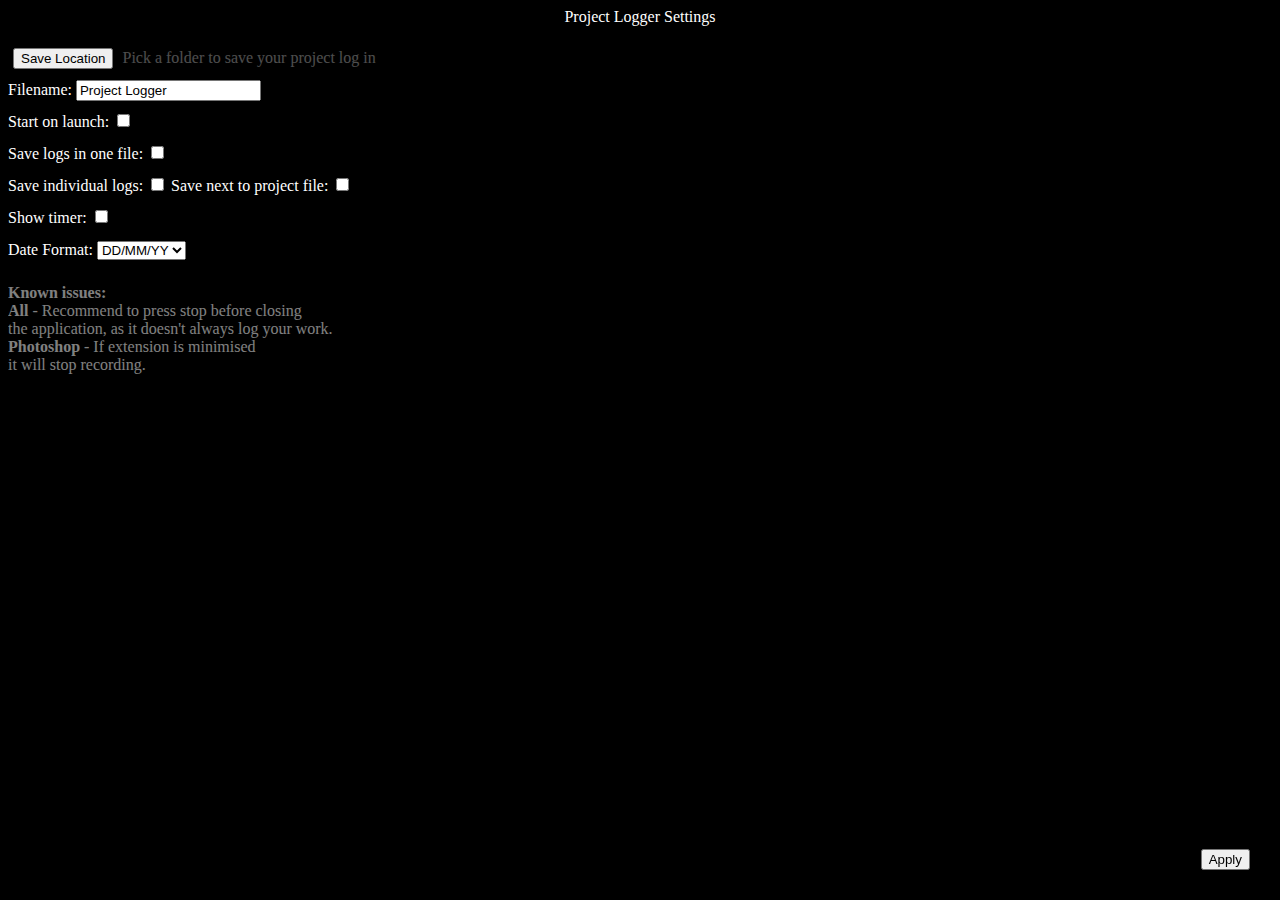
==== userSettingsIndex.html @ 9cdafafa "Adding project to github" ====
<!doctype html>
<html>
	<head>
		<meta charset="utf-8">
		<link rel="stylesheet" href="css/styles.css"/>
		<title>Project Logger Settings</title>
		<!--No right click-->		
		<script>
			var isNS = (navigator.appName == "Netscape") ? 1 : 0;

			if(navigator.appName == "Netscape") document.captureEvents(Event.MOUSEDOWN||Event.MOUSEUP);

			function mischandler(){
				return false;
			}
			function mousehandler(e){
				var myevent = (isNS) ? e : event;
				var eventbutton = (isNS) ? myevent.which : myevent.button;
				if((eventbutton==2)||(eventbutton==3)) return false;
			}
			document.oncontextmenu = mischandler;
			document.onmousedown = mousehandler;
			document.onmouseup = mousehandler;
		</script>
		<!--No right click-->

	</head>
	<body scroll="no" onload="onLoad()" onbeforeunload="windowClose()" id="mainBody">
		<div>
			<span id="settingsPanel">Project Logger Settings</span><br>
			<div class="options">
				<button type="button" onclick="pickSaveFolder()" id="pickFolder">Save Location</button>
				<span id="pickSaveFolder">Pick a folder to save your project log in</span><br>

				<form>
					<label for="fileName">Filename:</label>
					<input type="text" id="fileName" name="fileName" maxlength="50" value="Project Logger"><br>
				</form> 
				
				<form>
					<label for="startOnLaunch">Start on launch:</label>
					<input type="checkbox" id="startOnLaunch" name="startOnLaunch" value="startOnLaunch"><br>
					<label for="saveAll">Save logs in one file:</label>
					<input type="checkbox" id="saveAll" name="saveAll" value="saveAll"><br>
					<label for="saveIndividual">Save individual logs:</label>
					<input type="checkbox" id="saveIndividual" name="saveIndividual" value="saveIndividual" onclick="saveIndividualCheckbox()">
					<label for="saveLocal" id="saveLocal" >Save next to project file:</label>
					<input type="checkbox" id="saveLocalCheckbox" name="saveLocal" value="saveLocal"><br>
					<label for="showTimer">Show timer:</label>
					<input type="checkbox" id="showTimer" name="showTimer" value="showTimer"><br>
				<form>

					<label for="dateFormat">Date Format:</label>
					<select id="dateFormat" name="dateFormat">
					  <option value="ddmmyy">DD/MM/YY</option>
					  <option value="mmddyy">MM/DD/YY</option>
					  <option value="yymmdd">YY/MM/DD</option>
					</select>
				</form>
						
				
			</div>
			<div id="info"><br><b>Known issues:</b><br>
				<b>All</b>  - Recommend to press stop before closing<br> the application, as it doesn't always log your work.<br>
				<b>Photoshop</b> - If extension is minimised<br> it will stop recording.
			</div>
			<div id="applySave">
				<span id="saved">Saved!</span>
				<button type="button" onclick="apply()" id="apply">Apply</button><br>
			</div>
			<span id="test"></span>
            
		</div>
		<script>

		function getOS() {
			var userAgent = window.navigator.userAgent,
			platform = window.navigator.platform,
			macosPlatforms = ['Macintosh', 'MacIntel', 'MacPPC', 'Mac68K'],
			windowsPlatforms = ['Win32', 'Win64', 'Windows', 'WinCE'],
			os = null;

			if(macosPlatforms.indexOf(platform) != -1) {
				os = "MAC";
			} else if(windowsPlatforms.indexOf(platform) != -1) {
				os = "WIN";
			}
				return os;
			}
			
		</script>	
		<script src="js/libs/CSInterface.js"></script>
		<script src="userSettings/userSettings.js"></script>
	</body>
</html>
---- css/styles.css ----
body {
	background-color: black;
	color: white;
	text-align: center;
	}

#settingsPanel{
	text-align: center;
}

  button {
	  margin: 5px;
  }

.options {
	margin-top: 1em;
	text-align: left;
	line-height: 2em;
}

#saved {
 	color: green;
 	opacity: 0;
}

.fadeOut {
	animation: fadeOut 2s linear 1s both;
}

@keyframes fadeOut {
	0% {
	  opacity: 1;
	}
	100% {
	  opacity: 0;
	}
  }

  #applySave {
	   position: fixed;
	   bottom: 0;
	   right: 0;
	   margin: 25px;
  }

  #pickSaveFolder{
	  opacity: 0.3;
  }

  .greyOut{
	opacity: 0.1;
  }

  #info{
	opacity: 0.5;
	text-align: left;
  }
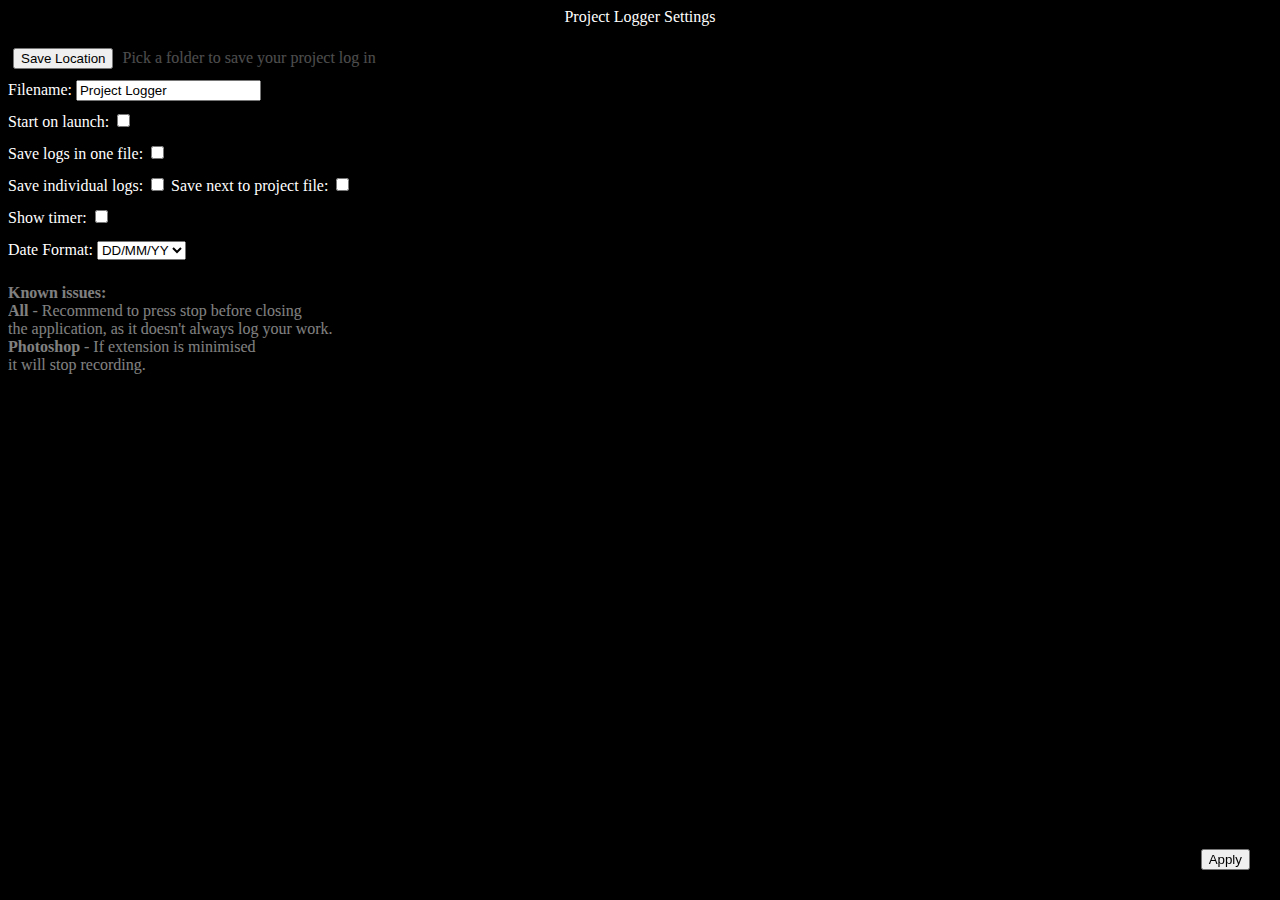
==== commit fb0c8ee6: "Fixing some formatting" ====
--- a/userSettingsIndex.html
+++ b/userSettingsIndex.html
@@ -1,95 +1,100 @@
 <!doctype html>
 <html>
-	<head>
-		<meta charset="utf-8">
-		<link rel="stylesheet" href="css/styles.css"/>
-		<title>Project Logger Settings</title>
-		<!--No right click-->		
-		<script>
-			var isNS = (navigator.appName == "Netscape") ? 1 : 0;
 
-			if(navigator.appName == "Netscape") document.captureEvents(Event.MOUSEDOWN||Event.MOUSEUP);
+<head>
+	<meta charset="utf-8">
+	<link rel="stylesheet" href="css/styles.css" />
+	<title>Project Logger Settings</title>
+	<!--No right click-->
+	<script>
+		var isNS = (navigator.appName == "Netscape") ? 1 : 0;
 
-			function mischandler(){
-				return false;
-			}
-			function mousehandler(e){
-				var myevent = (isNS) ? e : event;
-				var eventbutton = (isNS) ? myevent.which : myevent.button;
-				if((eventbutton==2)||(eventbutton==3)) return false;
-			}
-			document.oncontextmenu = mischandler;
-			document.onmousedown = mousehandler;
-			document.onmouseup = mousehandler;
-		</script>
-		<!--No right click-->
+		if (navigator.appName == "Netscape") document.captureEvents(Event.MOUSEDOWN || Event.MOUSEUP);
 
-	</head>
-	<body scroll="no" onload="onLoad()" onbeforeunload="windowClose()" id="mainBody">
-		<div>
-			<span id="settingsPanel">Project Logger Settings</span><br>
-			<div class="options">
-				<button type="button" onclick="pickSaveFolder()" id="pickFolder">Save Location</button>
-				<span id="pickSaveFolder">Pick a folder to save your project log in</span><br>
+		function mischandler() {
+			return false;
+		}
+		function mousehandler(e) {
+			var myevent = (isNS) ? e : event;
+			var eventbutton = (isNS) ? myevent.which : myevent.button;
+			if ((eventbutton == 2) || (eventbutton == 3)) return false;
+		}
+		document.oncontextmenu = mischandler;
+		document.onmousedown = mousehandler;
+		document.onmouseup = mousehandler;
+	</script>
+	<!--No right click-->
 
-				<form>
-					<label for="fileName">Filename:</label>
-					<input type="text" id="fileName" name="fileName" maxlength="50" value="Project Logger"><br>
-				</form> 
-				
-				<form>
-					<label for="startOnLaunch">Start on launch:</label>
-					<input type="checkbox" id="startOnLaunch" name="startOnLaunch" value="startOnLaunch"><br>
-					<label for="saveAll">Save logs in one file:</label>
-					<input type="checkbox" id="saveAll" name="saveAll" value="saveAll"><br>
-					<label for="saveIndividual">Save individual logs:</label>
-					<input type="checkbox" id="saveIndividual" name="saveIndividual" value="saveIndividual" onclick="saveIndividualCheckbox()">
-					<label for="saveLocal" id="saveLocal" >Save next to project file:</label>
-					<input type="checkbox" id="saveLocalCheckbox" name="saveLocal" value="saveLocal"><br>
-					<label for="showTimer">Show timer:</label>
-					<input type="checkbox" id="showTimer" name="showTimer" value="showTimer"><br>
+</head>
+
+<body scroll="no" onload="onLoad()" onbeforeunload="windowClose()" id="mainBody">
+	<div>
+		<span id="settingsPanel">Project Logger Settings</span><br>
+		<div class="options">
+			<button type="button" onclick="pickSaveFolder()" id="pickFolder">Save Location</button>
+			<span id="pickSaveFolder">Pick a folder to save your project log in</span><br>
+
+			<form>
+				<label for="fileName">Filename:</label>
+				<input type="text" id="fileName" name="fileName" maxlength="50" value="Project Logger"><br>
+			</form>
+
+			<form>
+				<label for="startOnLaunch">Start on launch:</label>
+				<input type="checkbox" id="startOnLaunch" name="startOnLaunch" value="startOnLaunch"><br>
+				<label for="saveAll">Save logs in one file:</label>
+				<input type="checkbox" id="saveAll" name="saveAll" value="saveAll"><br>
+				<label for="saveIndividual">Save individual logs:</label>
+				<input type="checkbox" id="saveIndividual" name="saveIndividual" value="saveIndividual"
+					onclick="saveIndividualCheckbox()">
+				<label for="saveLocal" id="saveLocal">Save next to project file:</label>
+				<input type="checkbox" id="saveLocalCheckbox" name="saveLocal" value="saveLocal"><br>
+				<label for="showTimer">Show timer:</label>
+				<input type="checkbox" id="showTimer" name="showTimer" value="showTimer"><br>
 				<form>
 
 					<label for="dateFormat">Date Format:</label>
 					<select id="dateFormat" name="dateFormat">
-					  <option value="ddmmyy">DD/MM/YY</option>
-					  <option value="mmddyy">MM/DD/YY</option>
-					  <option value="yymmdd">YY/MM/DD</option>
+						<option value="ddmmyy">DD/MM/YY</option>
+						<option value="mmddyy">MM/DD/YY</option>
+						<option value="yymmdd">YY/MM/DD</option>
 					</select>
 				</form>
-						
-				
-			</div>
-			<div id="info"><br><b>Known issues:</b><br>
-				<b>All</b>  - Recommend to press stop before closing<br> the application, as it doesn't always log your work.<br>
-				<b>Photoshop</b> - If extension is minimised<br> it will stop recording.
-			</div>
-			<div id="applySave">
-				<span id="saved">Saved!</span>
-				<button type="button" onclick="apply()" id="apply">Apply</button><br>
-			</div>
-			<span id="test"></span>
-            
+
+
 		</div>
-		<script>
+		<div id="info"><br><b>Known issues:</b><br>
+			<b>All</b> - Recommend to press stop before closing<br> the application, as it doesn't always log your
+			work.<br>
+			<b>Photoshop</b> - If extension is minimised<br> it will stop recording.
+		</div>
+		<div id="applySave">
+			<span id="saved">Saved!</span>
+			<button type="button" onclick="apply()" id="apply">Apply</button><br>
+		</div>
+		<span id="test"></span>
+
+	</div>
+	<script>
 
 		function getOS() {
 			var userAgent = window.navigator.userAgent,
-			platform = window.navigator.platform,
-			macosPlatforms = ['Macintosh', 'MacIntel', 'MacPPC', 'Mac68K'],
-			windowsPlatforms = ['Win32', 'Win64', 'Windows', 'WinCE'],
-			os = null;
+				platform = window.navigator.platform,
+				macosPlatforms = ['Macintosh', 'MacIntel', 'MacPPC', 'Mac68K'],
+				windowsPlatforms = ['Win32', 'Win64', 'Windows', 'WinCE'],
+				os = null;
 
-			if(macosPlatforms.indexOf(platform) != -1) {
+			if (macosPlatforms.indexOf(platform) != -1) {
 				os = "MAC";
-			} else if(windowsPlatforms.indexOf(platform) != -1) {
+			} else if (windowsPlatforms.indexOf(platform) != -1) {
 				os = "WIN";
 			}
-				return os;
-			}
-			
-		</script>	
-		<script src="js/libs/CSInterface.js"></script>
-		<script src="userSettings/userSettings.js"></script>
-	</body>
+			return os;
+		}
+
+	</script>
+	<script src="js/libs/CSInterface.js"></script>
+	<script src="userSettings/userSettings.js"></script>
+</body>
+
 </html>